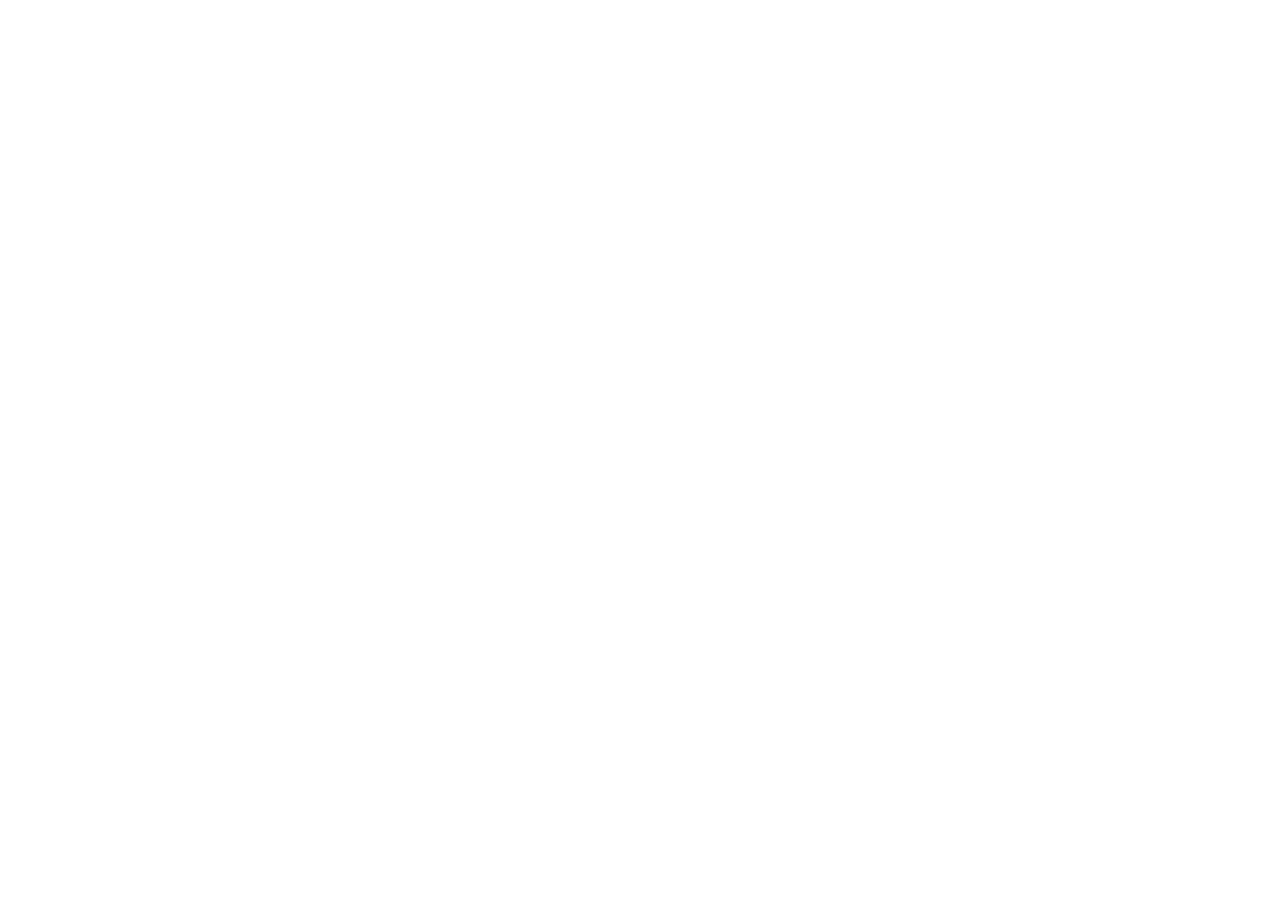
==== index.html @ 8358b827 "inicializacion de git para curso Udemy" ====
<!DOCTYPE html>
<html lang="en">
<head>
    <meta charset="UTF-8">
    <meta name="viewport" content="width=device-width, initial-scale=1.0">
    <title>Formato cajas</title>
    <link rel="stylesheet" href="css/style4.css">    
</head>
<body>
    

</body>
</html>
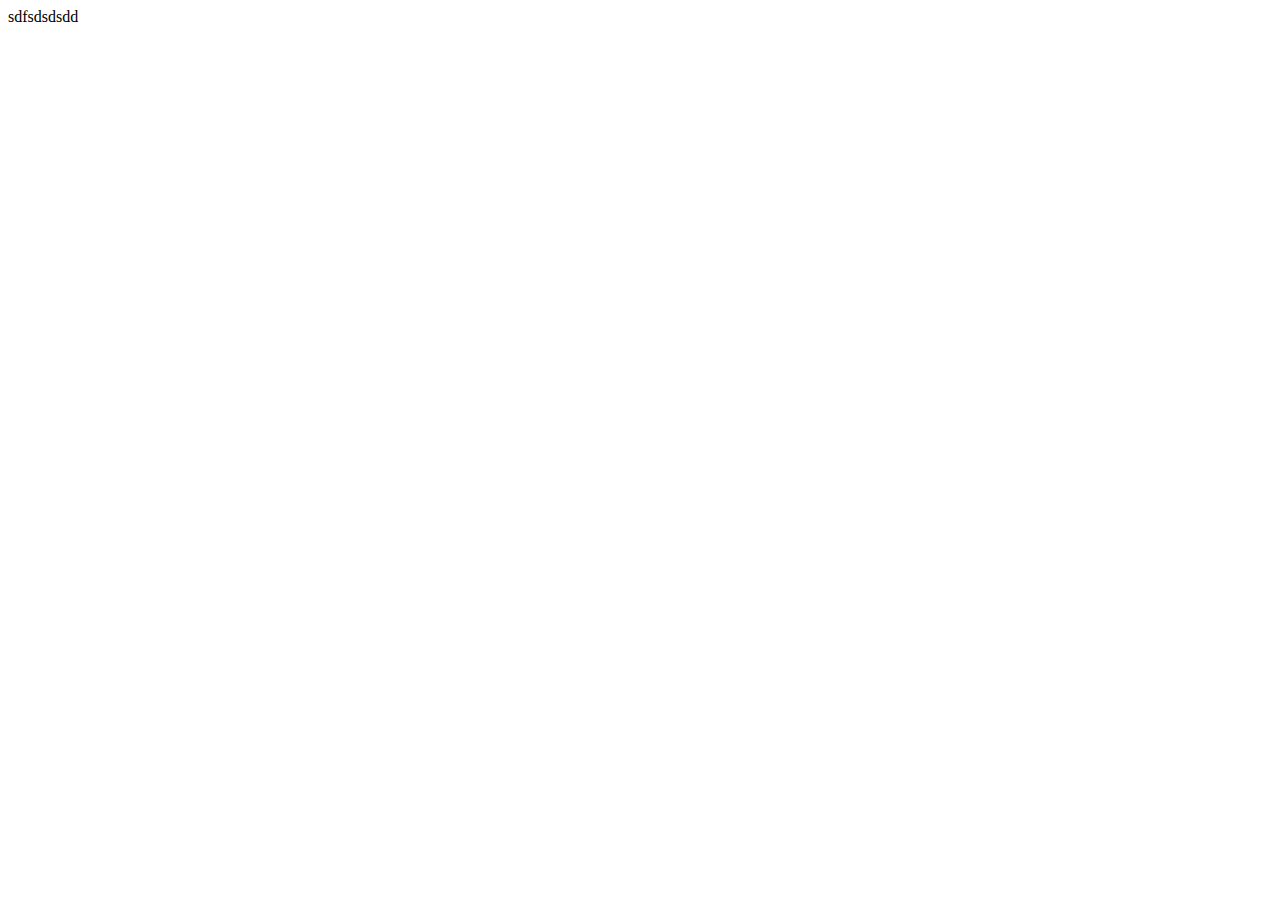
==== commit 024d84f4: "Cambio en index.html" ====
--- a/index.html
+++ b/index.html
@@ -8,6 +8,6 @@
 </head>
 <body>
     
-
+sdfsdsdsdd
 </body>
 </html>